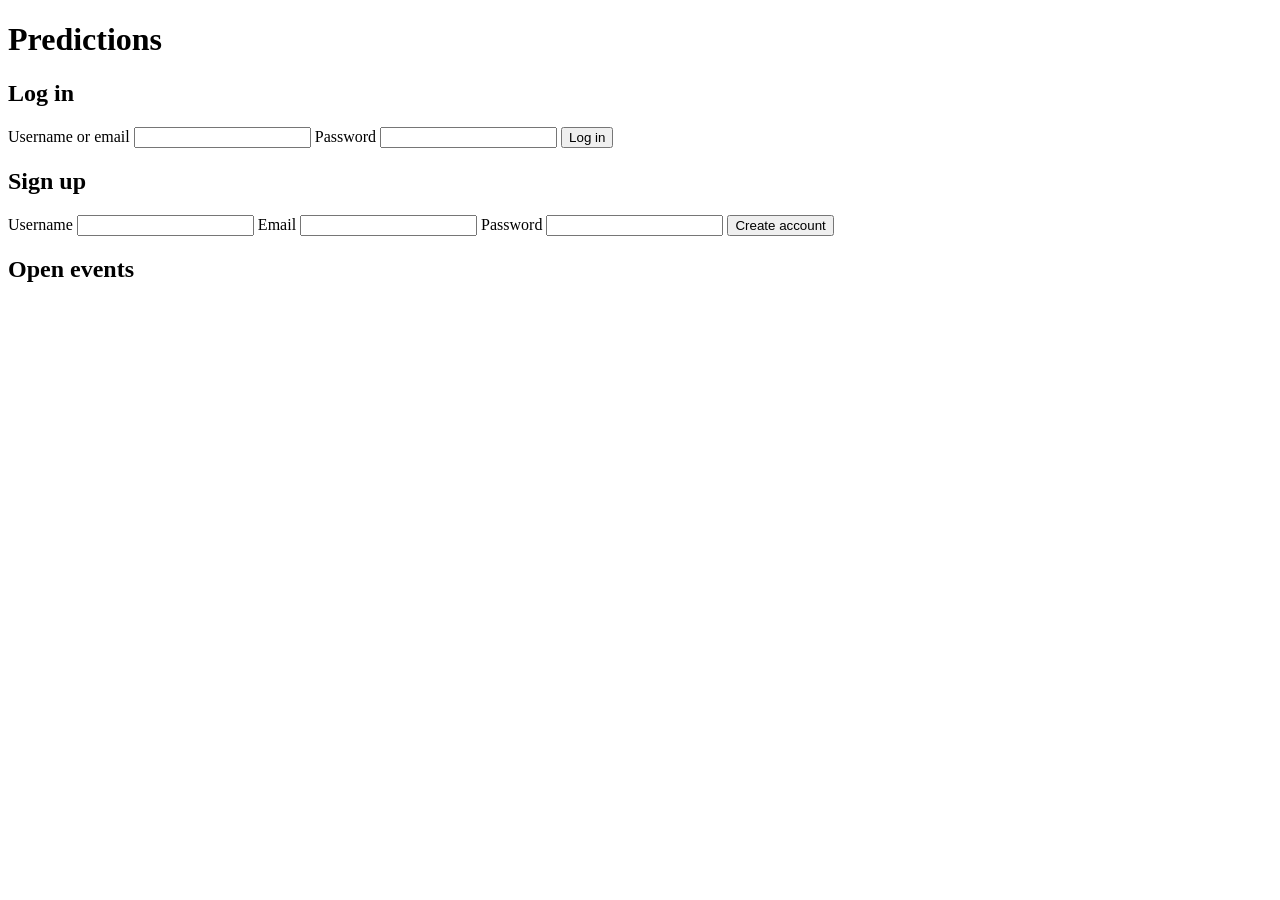
==== api/internal/httpapi/web/index.html @ eb415d97 "added web display" ====
<!doctype html>
<html lang="en">
<head>
  <meta charset="utf-8">
  <meta name="viewport" content="width=device-width, initial-scale=1">
  <title>Predictions</title>
  <link rel="stylesheet" href="/style.css">
</head>
<body>
  <header>
    <h1>Predictions</h1>
    <div id="session" hidden>
      <span id="whoami"></span>
      <button id="logout" type="button">Log out</button>
    </div>
  </header>

  <main>
    <section id="auth-panel">
      <div class="forms">
        <form id="login-form">
          <h2>Log in</h2>
          <label>Username or email
            <input name="login" required autocomplete="username">
          </label>
          <label>Password
            <input name="password" type="password" required autocomplete="current-password">
          </label>
          <button type="submit">Log in</button>
        </form>

        <form id="register-form">
          <h2>Sign up</h2>
          <label>Username
            <input name="username" required pattern="[A-Za-z0-9_]{3,30}"
                   title="3-30 letters, numbers or underscores" autocomplete="username">
          </label>
          <label>Email
            <input name="email" type="email" required autocomplete="email">
          </label>
          <label>Password
            <input name="password" type="password" required minlength="8" maxlength="72"
                   autocomplete="new-password">
          </label>
          <button type="submit">Create account</button>
        </form>
      </div>
      <p id="auth-message" role="status"></p>
    </section>

    <section>
      <h2>Open events</h2>
      <div id="events"></div>
    </section>
  </main>

  <script src="/app.js"></script>
</body>
</html>
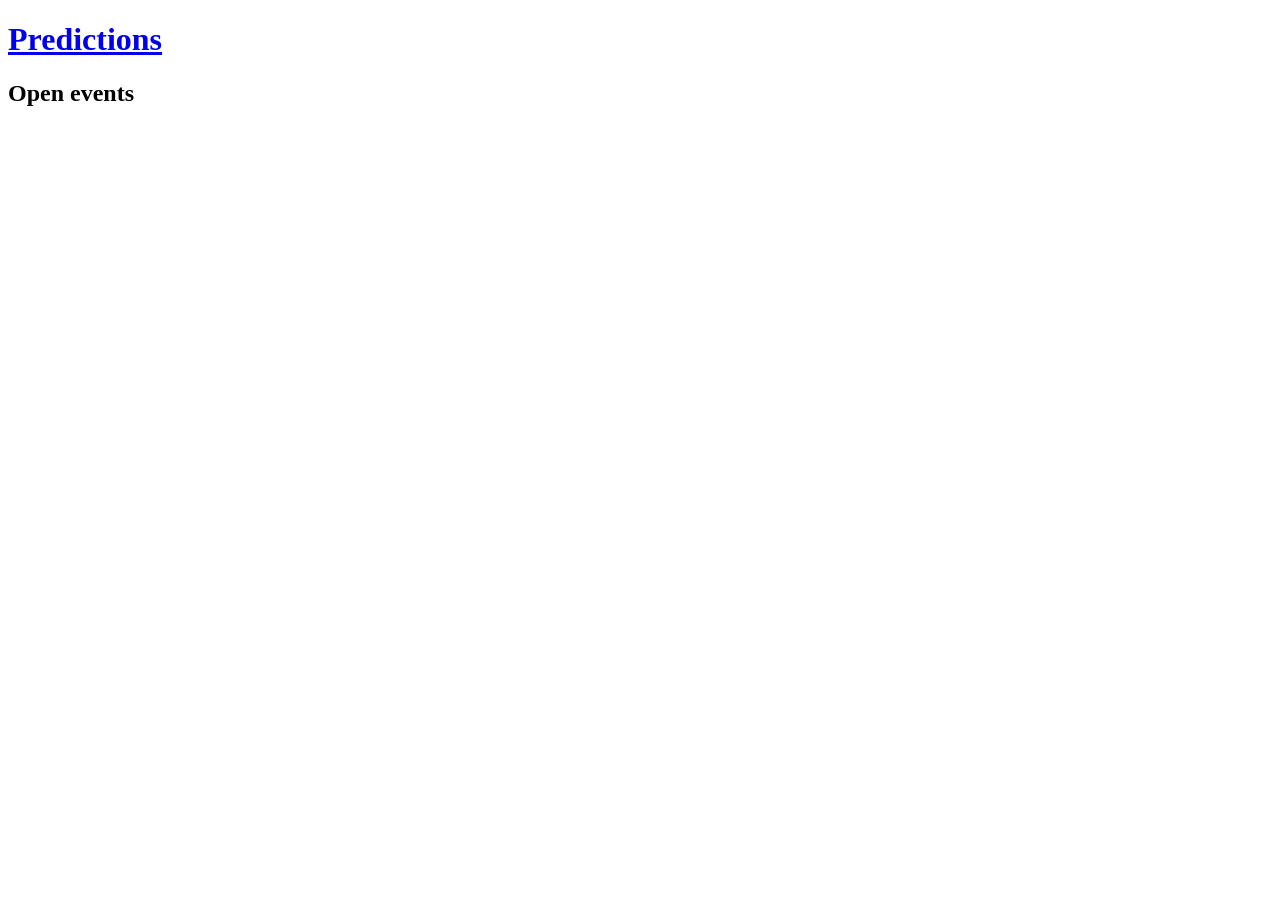
==== commit 357331e6: "making it more responsive" ====
--- a/api/internal/httpapi/web/index.html
+++ b/api/internal/httpapi/web/index.html
@@ -8,52 +8,16 @@
 </head>
 <body>
   <header>
-    <h1>Predictions</h1>
-    <div id="session" hidden>
-      <span id="whoami"></span>
-      <button id="logout" type="button">Log out</button>
-    </div>
+    <h1><a href="/">Predictions</a></h1>
+    <nav id="nav"></nav>
   </header>
-
   <main>
-    <section id="auth-panel">
-      <div class="forms">
-        <form id="login-form">
-          <h2>Log in</h2>
-          <label>Username or email
-            <input name="login" required autocomplete="username">
-          </label>
-          <label>Password
-            <input name="password" type="password" required autocomplete="current-password">
-          </label>
-          <button type="submit">Log in</button>
-        </form>
-
-        <form id="register-form">
-          <h2>Sign up</h2>
-          <label>Username
-            <input name="username" required pattern="[A-Za-z0-9_]{3,30}"
-                   title="3-30 letters, numbers or underscores" autocomplete="username">
-          </label>
-          <label>Email
-            <input name="email" type="email" required autocomplete="email">
-          </label>
-          <label>Password
-            <input name="password" type="password" required minlength="8" maxlength="72"
-                   autocomplete="new-password">
-          </label>
-          <button type="submit">Create account</button>
-        </form>
-      </div>
-      <p id="auth-message" role="status"></p>
-    </section>
-
     <section>
       <h2>Open events</h2>
       <div id="events"></div>
     </section>
   </main>
-
+  <script src="/common.js"></script>
   <script src="/app.js"></script>
 </body>
 </html>
